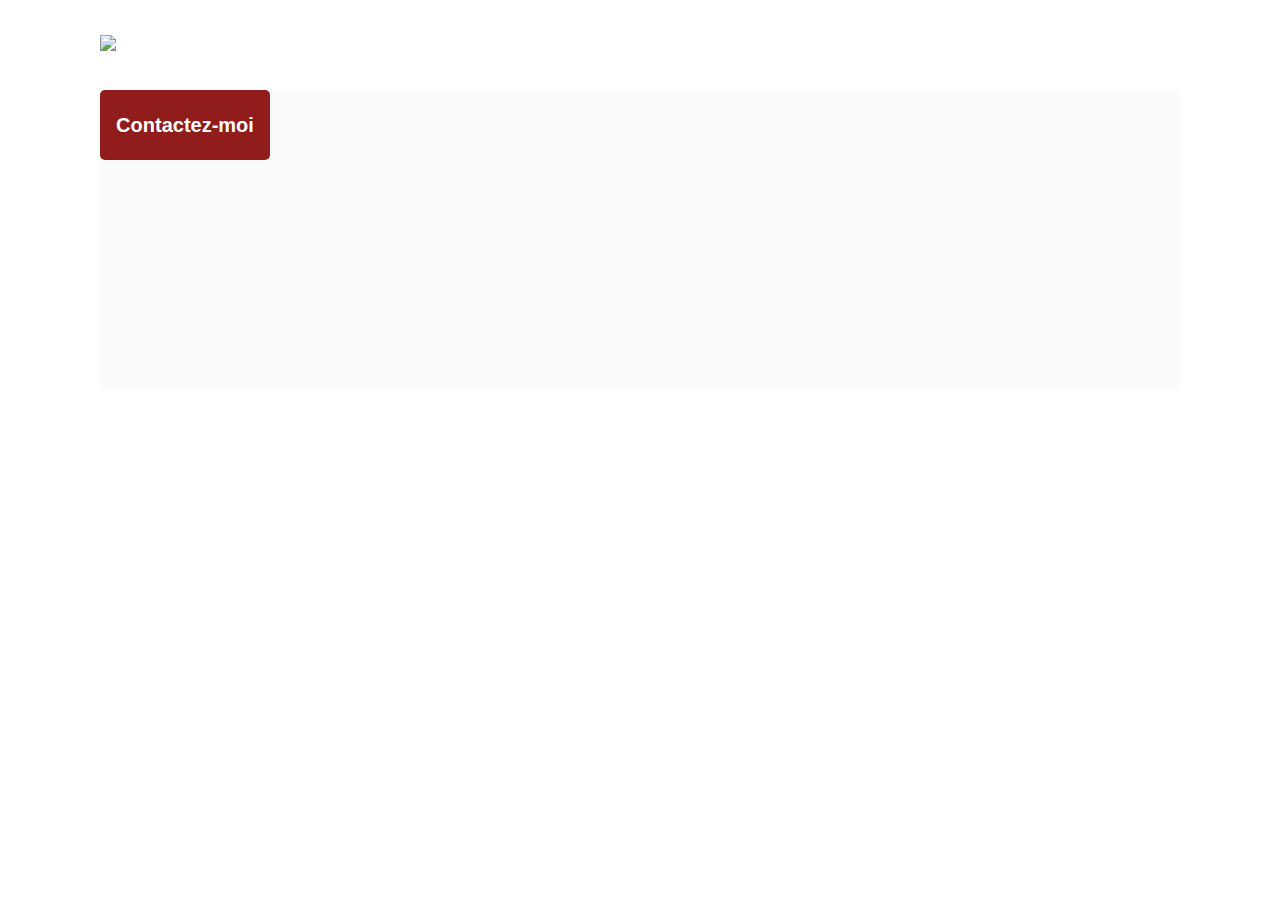
==== photographer.html @ b7ca9575 "start factory and remake folder" ====
<!DOCTYPE html>
<html>
  <head>
    <link href="css/style.min.css" rel="stylesheet" type="text/css" />

    <meta charset="utf-8" />
    <link rel="icon" type="image/png" href="assets/favicon.png" />
    <link
      href="https://fonts.googleapis.com/css?family=DM+Sans&display=swap"
      rel="stylesheet"
    />
    <title>Fisheye - photographe</title>
  </head>
  <body>
    <header>
      <a href="/index.html">
        <img src="assets/images/logo.png" class="logo" />
      </a>
    </header>
    <main id="main">
      <div class="photograph-header">
        <button class="contact_button" onclick="displayModal()">
          Contactez-moi
        </button>
      </div>
    </main>
    <div id="contact_modal">
      <div class="modal">
        <header>
          <h2>Contactez-moi</h2>
          <img src="assets/icons/close.svg" onclick="closeModal()" />
        </header>
        <form>
          <div>
            <label>Prénom</label>
            <input />
          </div>
          <button class="contact_button">Envoyer</button>
        </form>
      </div>
    </div>
    <script src="/scripts/pages/photographer/index.js"></script>
    <script src="/scripts/pages/photographer/photographer.js"></script>
    <script src="/scripts/utils/contactForm.js"></script>
  </body>
</html>
---- css/style.min.css ----
.photographer_section{display:grid;grid-template-columns:1fr 1fr 1fr;gap:70px;margin-top:100px}.photographer_section .photographers-card{justify-self:center;display:flex;align-items:center;flex-direction:column}.photographer_section .link{text-decoration:none;display:flex;justify-content:center;align-items:center;flex-direction:column}.photographer_section .portrait{border-radius:50%;-o-object-fit:cover;object-fit:cover;width:200px;height:200px}.photographer_section .name{color:#d3573c;font-size:36px;margin:20px 0 5px 0;font-weight:100;text-align:center}.photographer_section .location{color:#d3573c;margin:0 0 5px 0;text-align:center}.photographer_section .quote{margin:0 0 5px 0;font-size:.9rem;text-align:center}.photographer_section .day-price{margin:0;color:#8a8a8a}#contact_modal{display:none}.photograph-header{background-color:#fafafa;height:300px;margin:0 100px}.contact_button{font-size:20px;font-weight:bold;color:#fff;padding:11px;width:170px;height:70px;border:none;background-color:#901c1c;border-radius:5px;cursor:pointer}.modal{border-radius:5px;background-color:#db8876;width:50%;display:flex;flex-direction:column;align-items:center;justify-content:space-between;padding:35px;margin:auto}.modal header{justify-content:space-between;width:100%}.modal header img{cursor:pointer}.modal header h2{font-size:64px;font-weight:normal;text-align:center}form{display:flex;width:100%;flex-direction:column;align-items:flex-start}form label{color:#312e2e;font-size:36px}form div{display:flex;flex-direction:column;width:100%;align-items:self-start;margin-bottom:26px}form input{width:100%;height:68px;border:none;border-radius:5px}body{font-family:"DM Sans",sans-serif;margin:0}header{display:flex;flex-direction:row;justify-content:space-between;align-items:center;height:90px}h1{color:#901c1c;margin-right:100px}.logo{height:50px;margin-left:100px}
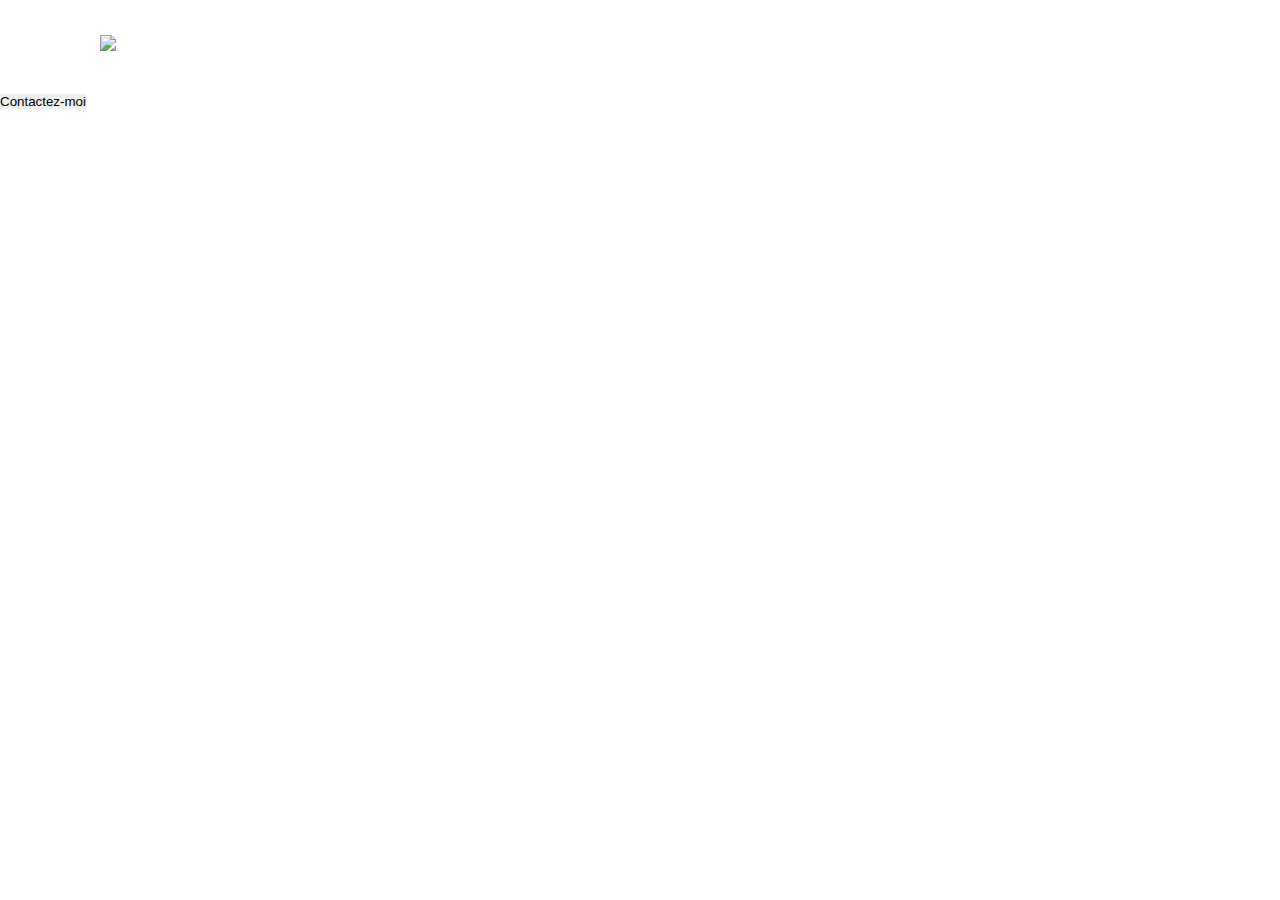
==== commit d7b453c4: "card media" ====
--- a/photographer.html
+++ b/photographer.html
@@ -1,46 +1,49 @@
 <!DOCTYPE html>
 <html>
-  <head>
-    <link href="css/style.min.css" rel="stylesheet" type="text/css" />
+   <head>
+      <link href="css/style.min.css" rel="stylesheet" type="text/css" />
 
-    <meta charset="utf-8" />
-    <link rel="icon" type="image/png" href="assets/favicon.png" />
-    <link
-      href="https://fonts.googleapis.com/css?family=DM+Sans&display=swap"
-      rel="stylesheet"
-    />
-    <title>Fisheye - photographe</title>
-  </head>
-  <body>
-    <header>
-      <a href="/index.html">
-        <img src="assets/images/logo.png" class="logo" />
-      </a>
-    </header>
-    <main id="main">
-      <div class="photograph-header">
-        <button class="contact_button" onclick="displayModal()">
-          Contactez-moi
-        </button>
+      <meta charset="utf-8" />
+      <link rel="icon" type="image/png" href="assets/favicon.png" />
+      <link
+         href="https://fonts.googleapis.com/css?family=DM+Sans&display=swap"
+         rel="stylesheet"
+      />
+      <link
+         rel="stylesheet"
+         href="https://cdnjs.cloudflare.com/ajax/libs/font-awesome/6.2.1/css/all.min.css"
+         integrity="sha512-MV7K8+y+gLIBoVD59lQIYicR65iaqukzvf/nwasF0nqhPay5w/9lJmVM2hMDcnK1OnMGCdVK+iQrJ7lzPJQd1w=="
+         crossorigin="anonymous"
+         referrerpolicy="no-referrer"
+      />
+      <title>Fisheye - photographe</title>
+   </head>
+   <body>
+      <header>
+         <a href="/index.html">
+            <img src="assets/images/logo.png" class="logo" />
+         </a>
+      </header>
+      <button id="contactButton" class="contact_button" onclick="displayModal()">
+         Contactez-moi
+      </button>
+      <div id="contact_modal">
+         <div class="modal">
+            <header>
+               <h2>Contactez-moi</h2>
+               <img src="assets/icons/close.svg" onclick="closeModal()" />
+            </header>
+            <form>
+               <div>
+                  <label>Prénom</label>
+                  <input />
+               </div>
+               <button class="contact_button">Envoyer</button>
+            </form>
+         </div>
       </div>
-    </main>
-    <div id="contact_modal">
-      <div class="modal">
-        <header>
-          <h2>Contactez-moi</h2>
-          <img src="assets/icons/close.svg" onclick="closeModal()" />
-        </header>
-        <form>
-          <div>
-            <label>Prénom</label>
-            <input />
-          </div>
-          <button class="contact_button">Envoyer</button>
-        </form>
-      </div>
-    </div>
-    <script src="/scripts/pages/photographer/index.js"></script>
-    <script src="/scripts/pages/photographer/photographer.js"></script>
-    <script src="/scripts/utils/contactForm.js"></script>
-  </body>
+      <script src="/scripts/pages/photographer/index.js"></script>
+      <script src="/scripts/pages/photographer/photographer.js"></script>
+      <script src="/scripts/utils/contactForm.js"></script>
+   </body>
 </html>
--- a/css/style.min.css
+++ b/css/style.min.css
@@ -1 +1 @@
-.photographer_section{display:grid;grid-template-columns:1fr 1fr 1fr;gap:70px;margin-top:100px}.photographer_section .photographers-card{justify-self:center;display:flex;align-items:center;flex-direction:column}.photographer_section .link{text-decoration:none;display:flex;justify-content:center;align-items:center;flex-direction:column}.photographer_section .portrait{border-radius:50%;-o-object-fit:cover;object-fit:cover;width:200px;height:200px}.photographer_section .name{color:#d3573c;font-size:36px;margin:20px 0 5px 0;font-weight:100;text-align:center}.photographer_section .location{color:#d3573c;margin:0 0 5px 0;text-align:center}.photographer_section .quote{margin:0 0 5px 0;font-size:.9rem;text-align:center}.photographer_section .day-price{margin:0;color:#8a8a8a}#contact_modal{display:none}.photograph-header{background-color:#fafafa;height:300px;margin:0 100px}.contact_button{font-size:20px;font-weight:bold;color:#fff;padding:11px;width:170px;height:70px;border:none;background-color:#901c1c;border-radius:5px;cursor:pointer}.modal{border-radius:5px;background-color:#db8876;width:50%;display:flex;flex-direction:column;align-items:center;justify-content:space-between;padding:35px;margin:auto}.modal header{justify-content:space-between;width:100%}.modal header img{cursor:pointer}.modal header h2{font-size:64px;font-weight:normal;text-align:center}form{display:flex;width:100%;flex-direction:column;align-items:flex-start}form label{color:#312e2e;font-size:36px}form div{display:flex;flex-direction:column;width:100%;align-items:self-start;margin-bottom:26px}form input{width:100%;height:68px;border:none;border-radius:5px}body{font-family:"DM Sans",sans-serif;margin:0}header{display:flex;flex-direction:row;justify-content:space-between;align-items:center;height:90px}h1{color:#901c1c;margin-right:100px}.logo{height:50px;margin-left:100px}+.our-photograph{color:#901c1c;margin-right:100px}.photographer_section{display:grid;grid-template-columns:1fr 1fr 1fr;gap:70px;margin-top:100px}.photographer_section .photographers-card{justify-self:center;display:flex;align-items:center;flex-direction:column}.photographer_section .link{text-decoration:none;display:flex;justify-content:center;align-items:center;flex-direction:column}.photographer_section .portrait{border-radius:50%;-o-object-fit:cover;object-fit:cover;width:200px;height:200px}.photographer_section .name{color:#d3573c;font-size:36px;margin:20px 0 5px 0;font-weight:100;text-align:center}.photographer_section .location{color:#d3573c;margin:0 0 5px 0;text-align:center}.photographer_section .quote{margin:0 0 5px 0;font-size:.9rem;text-align:center}.photographer_section .day-price{margin:0;color:#8a8a8a}.photograph-header{background-color:#fafafa;height:300px;margin:0 100px;display:grid;grid-template-columns:1fr 1fr 1fr;border-radius:5px}.photograph-header__left{display:flex;justify-content:center;align-items:center;flex-direction:column}.photograph-header__left .photographer-header-content__left{display:flex;justify-content:center;align-items:flex-start;flex-direction:column;max-width:80%}.photograph-header__left .photographer-header-content__left .name{font-size:4rem;color:#df5742;font-weight:400;text-align:left;padding-left:.25rem;margin-bottom:1rem}.photograph-header__left .photographer-header-content__left .location{font-size:1.5rem;color:#901c1c;text-align:left;margin-bottom:1.25rem}.photograph-header__left .photographer-header-content__left .quote{font-size:1.25rem;color:#8a8a8a}.photograph-header__middle{display:flex;justify-content:center;align-items:center}.photograph-header__middle .contact_button{font-size:20px;font-weight:bold;color:#fff;padding:11px;width:170px;height:70px;border:none;background-color:#901c1c;border-radius:5px;cursor:pointer}.photograph-header__right{display:flex;justify-content:center;align-items:center}.photograph-header__right img{width:200px;height:200px;border-radius:50%;-o-object-fit:cover;object-fit:cover}.photograph-medias{margin:100px 100px 0 100px}.photograph-medias .sort-select-container .sort-select-label{font-size:1.25rem;padding-right:1rem}.photograph-medias .sort-select-container .sort-select{padding:.25rem;background-color:#901c1c;color:#fff;border-radius:5px;font-size:1.25rem}.photograph-medias .sort-select-container .sort-select:after{background-color:#901c1c}.photograph-medias .sort-select-container .sort-select .sort-select-option{font-size:1.25rem}.photograph-medias .media-card-container{display:grid;grid-template-columns:1fr 1fr 1fr;margin-top:4rem}.photograph-medias .media-card-container .media-card{display:flex;justify-content:center;align-items:center;margin-bottom:2rem;flex-direction:column}.photograph-medias .media-card-container .media-card .media-card-top{width:350px;height:300px}.photograph-medias .media-card-container .media-card .media-card-top img{width:100%;height:100%;-o-object-fit:cover;object-fit:cover;border-radius:5px}.photograph-medias .media-card-container .media-card .media-card-bottom{display:flex;justify-content:space-between;align-items:center;width:350px;margin-top:10px}.photograph-medias .media-card-container .media-card .media-card-bottom .media-card-title{font-size:1.5rem;color:#901c1c}.photograph-medias .media-card-container .media-card .media-card-bottom .fa-heart::before{width:20px;height:20px;color:#901c1c}#contact_modal{display:none}.modal{border-radius:5px;background-color:#db8876;width:50%;display:flex;flex-direction:column;align-items:center;justify-content:space-between;padding:35px;margin:auto}.modal header{justify-content:space-between;width:100%}.modal header img{cursor:pointer}.modal header h2{font-size:64px;font-weight:normal;text-align:center}.modal form label{color:#312e2e;font-size:36px}.modal form div{display:flex;flex-direction:column;width:100%;align-items:self-start;margin-bottom:26px}.modal form input{width:100%;height:68px;border:none;border-radius:5px}*{margin:0;padding:0;text-decoration:none;border:none;outline:none}body{font-family:"DM Sans",sans-serif;margin:0}header{display:flex;flex-direction:row;justify-content:space-between;align-items:center;height:90px}.logo{height:50px;margin-left:100px}video{width:100%;height:100%;-o-object-fit:cover;object-fit:cover}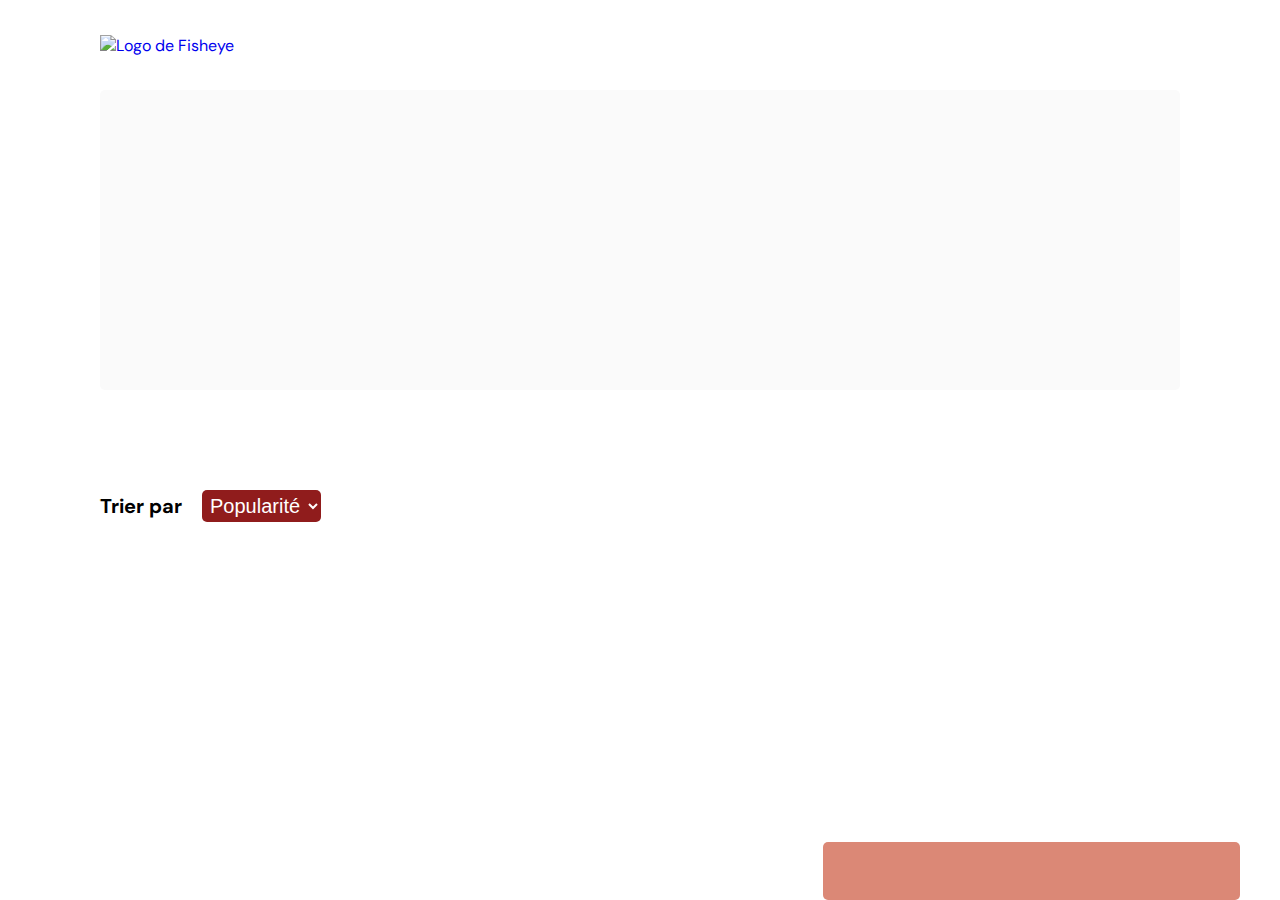
==== commit 4dea3263: "lightbox soon finished" ====
--- a/photographer.html
+++ b/photographer.html
@@ -1,5 +1,5 @@
 <!DOCTYPE html>
-<html>
+<html lang="fr">
    <head>
       <link href="css/style.min.css" rel="stylesheet" type="text/css" />
 
@@ -20,13 +20,34 @@
    </head>
    <body>
       <header>
-         <a href="/index.html">
-            <img src="assets/images/logo.png" class="logo" />
+         <a href="/index.html" aria-label="Allez à l'acceuil">
+            <img
+               src="assets/images/logo.png"
+               class="logo"
+               alt="Logo de Fisheye"
+            />
          </a>
       </header>
-      <button id="contactButton" class="contact_button" onclick="displayModal()">
-         Contactez-moi
-      </button>
+      <main id="main">
+         <section id="photographHeader" class="photograph-header"></section>
+         <section class="photograph-medias">
+            <div class="sort-select-container">
+               <label class="sort-select-label" for="sortSelect"
+                  >Trier par</label
+               >
+               <select id="sortSelect" class="sort-select" name="test">
+                  <option value="popularity" class="sort-select-option">
+                     Popularité
+                  </option>
+                  <option value="date" class="sort-select-option">Date</option>
+                  <option value="title" class="sort-select-option">
+                     Titre
+                  </option>
+               </select>
+            </div>
+            <div class="media-card-container" id="mediaCardContainer"></div>
+         </section>
+      </main>
       <div id="contact_modal">
          <div class="modal">
             <header>
@@ -42,8 +63,17 @@
             </form>
          </div>
       </div>
-      <script src="/scripts/pages/photographer/index.js"></script>
-      <script src="/scripts/pages/photographer/photographer.js"></script>
-      <script src="/scripts/utils/contactForm.js"></script>
+      <div id="lightboxDom" class="lightbox">
+         <div class="lightbox--left">
+            <i id="beforeLightbox" class="fa-solid fa-chevron-left"></i>
+         </div>
+         <div id="lightboxData" class="lightbox--middle"></div>
+         <div class="lightbox--right">
+            <i id="closeLightbox" class="fa-solid fa-x"></i>
+            <i id="nextLightbox" class="fa-solid fa-chevron-right"></i>
+         </div>
+      </div>
+      <div id="totalLikesBox" class="total-likes"></div>
+      <script src="/scripts/pages/photographer/index.js" type="module"></script>
    </body>
 </html>
--- a/css/style.min.css
+++ b/css/style.min.css
@@ -1 +1 @@
-.our-photograph{color:#901c1c;margin-right:100px}.photographer_section{display:grid;grid-template-columns:1fr 1fr 1fr;gap:70px;margin-top:100px}.photographer_section .photographers-card{justify-self:center;display:flex;align-items:center;flex-direction:column}.photographer_section .link{text-decoration:none;display:flex;justify-content:center;align-items:center;flex-direction:column}.photographer_section .portrait{border-radius:50%;-o-object-fit:cover;object-fit:cover;width:200px;height:200px}.photographer_section .name{color:#d3573c;font-size:36px;margin:20px 0 5px 0;font-weight:100;text-align:center}.photographer_section .location{color:#d3573c;margin:0 0 5px 0;text-align:center}.photographer_section .quote{margin:0 0 5px 0;font-size:.9rem;text-align:center}.photographer_section .day-price{margin:0;color:#8a8a8a}.photograph-header{background-color:#fafafa;height:300px;margin:0 100px;display:grid;grid-template-columns:1fr 1fr 1fr;border-radius:5px}.photograph-header__left{display:flex;justify-content:center;align-items:center;flex-direction:column}.photograph-header__left .photographer-header-content__left{display:flex;justify-content:center;align-items:flex-start;flex-direction:column;max-width:80%}.photograph-header__left .photographer-header-content__left .name{font-size:4rem;color:#df5742;font-weight:400;text-align:left;padding-left:.25rem;margin-bottom:1rem}.photograph-header__left .photographer-header-content__left .location{font-size:1.5rem;color:#901c1c;text-align:left;margin-bottom:1.25rem}.photograph-header__left .photographer-header-content__left .quote{font-size:1.25rem;color:#8a8a8a}.photograph-header__middle{display:flex;justify-content:center;align-items:center}.photograph-header__middle .contact_button{font-size:20px;font-weight:bold;color:#fff;padding:11px;width:170px;height:70px;border:none;background-color:#901c1c;border-radius:5px;cursor:pointer}.photograph-header__right{display:flex;justify-content:center;align-items:center}.photograph-header__right img{width:200px;height:200px;border-radius:50%;-o-object-fit:cover;object-fit:cover}.photograph-medias{margin:100px 100px 0 100px}.photograph-medias .sort-select-container .sort-select-label{font-size:1.25rem;padding-right:1rem}.photograph-medias .sort-select-container .sort-select{padding:.25rem;background-color:#901c1c;color:#fff;border-radius:5px;font-size:1.25rem}.photograph-medias .sort-select-container .sort-select:after{background-color:#901c1c}.photograph-medias .sort-select-container .sort-select .sort-select-option{font-size:1.25rem}.photograph-medias .media-card-container{display:grid;grid-template-columns:1fr 1fr 1fr;margin-top:4rem}.photograph-medias .media-card-container .media-card{display:flex;justify-content:center;align-items:center;margin-bottom:2rem;flex-direction:column}.photograph-medias .media-card-container .media-card .media-card-top{width:350px;height:300px}.photograph-medias .media-card-container .media-card .media-card-top img{width:100%;height:100%;-o-object-fit:cover;object-fit:cover;border-radius:5px}.photograph-medias .media-card-container .media-card .media-card-bottom{display:flex;justify-content:space-between;align-items:center;width:350px;margin-top:10px}.photograph-medias .media-card-container .media-card .media-card-bottom .media-card-title{font-size:1.5rem;color:#901c1c}.photograph-medias .media-card-container .media-card .media-card-bottom .fa-heart::before{width:20px;height:20px;color:#901c1c}#contact_modal{display:none}.modal{border-radius:5px;background-color:#db8876;width:50%;display:flex;flex-direction:column;align-items:center;justify-content:space-between;padding:35px;margin:auto}.modal header{justify-content:space-between;width:100%}.modal header img{cursor:pointer}.modal header h2{font-size:64px;font-weight:normal;text-align:center}.modal form label{color:#312e2e;font-size:36px}.modal form div{display:flex;flex-direction:column;width:100%;align-items:self-start;margin-bottom:26px}.modal form input{width:100%;height:68px;border:none;border-radius:5px}*{margin:0;padding:0;text-decoration:none;border:none;outline:none}body{font-family:"DM Sans",sans-serif;margin:0}header{display:flex;flex-direction:row;justify-content:space-between;align-items:center;height:90px}.logo{height:50px;margin-left:100px}video{width:100%;height:100%;-o-object-fit:cover;object-fit:cover}+.our-photograph{color:#901c1c;margin-right:100px}.photographer_section{display:grid;grid-template-columns:1fr 1fr 1fr;gap:70px;margin-top:100px;margin-bottom:4rem}.photographer_section .photographers-card{justify-self:center;display:flex;align-items:center;flex-direction:column}.photographer_section .link{text-decoration:none;display:flex;justify-content:center;align-items:center;flex-direction:column}.photographer_section .portrait{border-radius:50%;-o-object-fit:cover;object-fit:cover;width:200px;height:200px}.photographer_section .name{color:#d3573c;font-size:36px;margin:20px 0 5px 0;font-weight:100;text-align:center}.photographer_section .location{color:#d3573c;margin:0 0 5px 0;text-align:center}.photographer_section .quote{margin:0 0 5px 0;font-size:.9rem;text-align:center}.photographer_section .day-price{margin:0;color:#8a8a8a}.photograph-header{background-color:#fafafa;height:300px;margin:0 100px;display:grid;grid-template-columns:1fr 1fr 1fr;border-radius:5px}.photograph-header__left{display:flex;justify-content:center;align-items:center;flex-direction:column}.photograph-header__left .photographer-header-content__left{display:flex;justify-content:center;align-items:flex-start;flex-direction:column;max-width:80%}.photograph-header__left .photographer-header-content__left .name{font-size:4rem;color:#df5742;font-weight:400;text-align:left;padding-left:.25rem;margin-bottom:1rem}.photograph-header__left .photographer-header-content__left .location{font-size:1.5rem;color:#901c1c;text-align:left;margin-bottom:1.25rem}.photograph-header__left .photographer-header-content__left .quote{font-size:1.25rem;color:#8a8a8a}.photograph-header__middle{display:flex;justify-content:center;align-items:center}.photograph-header__middle .contact_button{font-size:20px;font-weight:bold;color:#fff;padding:11px;width:170px;height:70px;border:none;background-color:#901c1c;border-radius:5px;cursor:pointer}.photograph-header__right{display:flex;justify-content:center;align-items:center}.photograph-header__right img{width:200px;height:200px;border-radius:50%;-o-object-fit:cover;object-fit:cover}#contact_modal{display:none}.photograph-medias{margin:100px 100px 0 100px}.photograph-medias .sort-select-container .sort-select-label{font-size:1.25rem;font-weight:700;margin-right:1rem}.photograph-medias .sort-select-container .sort-select{padding:.25rem;background-color:#901c1c;color:#fff;border-radius:5px;font-size:1.25rem}.photograph-medias .sort-select-container .sort-select:after{background-color:#901c1c}.photograph-medias .sort-select-container .sort-select .sort-select-option{font-size:1.25rem}.photograph-medias .media-card-container{display:grid;grid-template-columns:1fr 1fr 1fr;margin-top:4rem}.photograph-medias .media-card-container .media-card{display:flex;align-items:center;margin-bottom:2rem;flex-direction:column}.photograph-medias .media-card-container .media-card .media-card-top{width:350px;height:300px}.photograph-medias .media-card-container .media-card .media-card-top img,.photograph-medias .media-card-container .media-card .media-card-top video{width:100%;height:100%;-o-object-fit:cover;object-fit:cover;border-radius:5px;cursor:pointer}.photograph-medias .media-card-container .media-card .media-card-bottom{display:flex;justify-content:space-between;align-items:center;width:350px;margin-top:10px}.photograph-medias .media-card-container .media-card .media-card-bottom .media-card-title{font-size:1.5rem;color:#901c1c}.photograph-medias .media-card-container .media-card .media-card-bottom .media-card-likes{min-height:100%;min-width:100px;text-align:right}.photograph-medias .media-card-container .media-card .media-card-bottom .fa-heart::before{width:20px;height:20px;color:#901c1c}.modal{border-radius:5px;background-color:#db8876;width:50%;display:flex;flex-direction:column;align-items:center;justify-content:space-between;padding:35px;margin:auto}.modal header{justify-content:space-between;width:100%}.modal header img{cursor:pointer}.modal header h2{font-size:64px;font-weight:normal;text-align:center}.modal form label{color:#312e2e;font-size:36px}.modal form div{display:flex;flex-direction:column;width:100%;align-items:self-start;margin-bottom:26px}.modal form input{width:100%;height:68px;border:none;border-radius:5px}.total-likes{position:fixed;bottom:0;right:40px;background-color:#db8876;display:flex;flex-direction:row;justify-content:space-between;color:#000;width:377px;padding:29px 20px;font-weight:500;font-size:24px;border-radius:5px}.lightbox{height:400px;width:400px;position:fixed;top:calc(50% - 200px);left:calc(50% - 200px);background-color:#fff;display:none;flex-direction:row;justify-content:center;align-items:center;padding:0 40px;color:#901c1c}.lightbox--middle{height:400px}.lightbox--middle img,.lightbox--middle video{max-height:100%;padding:10px;width:100%;-o-object-fit:cover;object-fit:cover}*{margin:0;padding:0;text-decoration:none;border:none}body{font-family:"DM Sans",sans-serif;margin:0}header{display:flex;flex-direction:row;justify-content:space-between;align-items:center;height:90px}.logo{height:50px;margin-left:100px}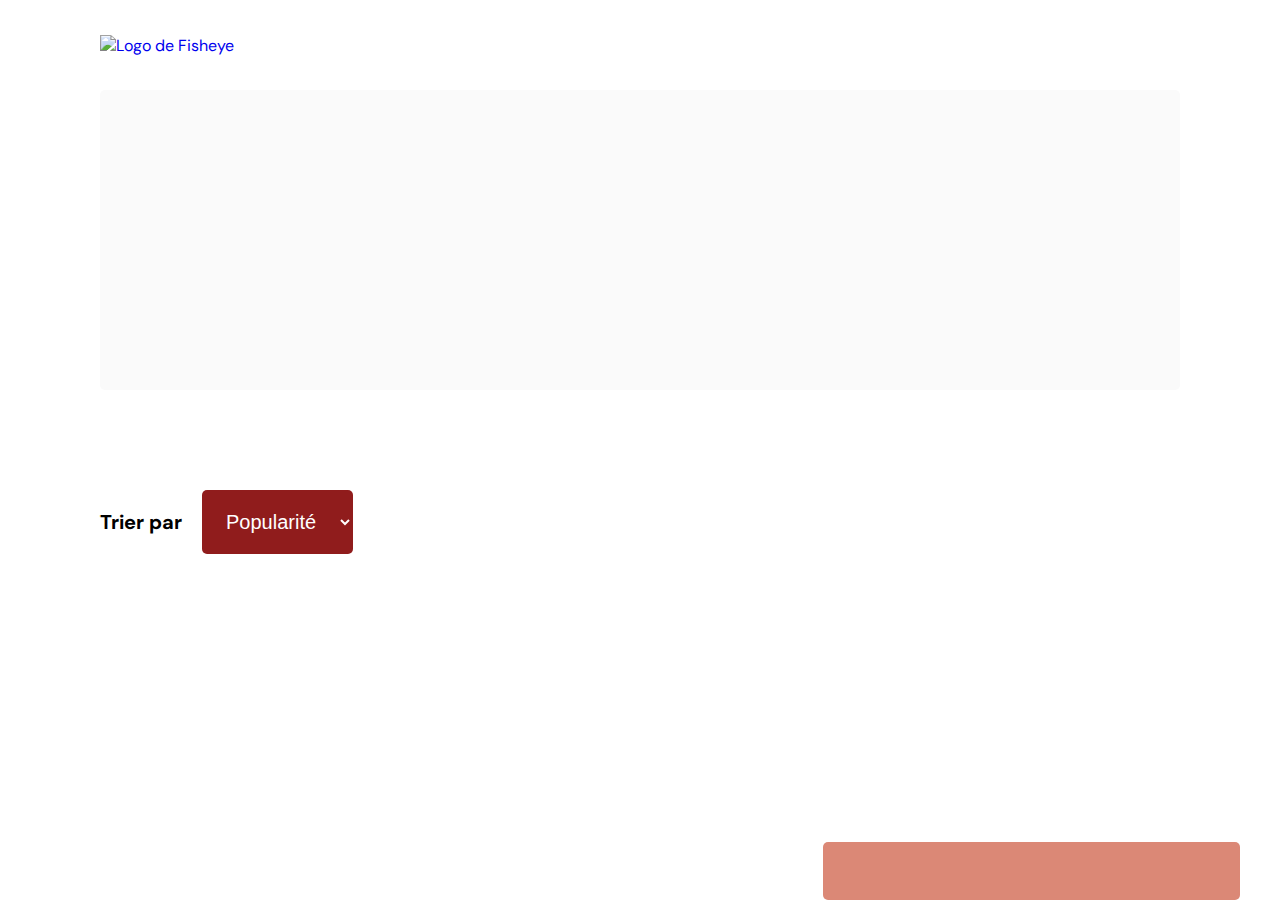
==== commit c14a393d: "lightbox and like" ====
--- a/photographer.html
+++ b/photographer.html
@@ -19,7 +19,7 @@
       <title>Fisheye - photographe</title>
    </head>
    <body>
-      <header>
+      <header class="header-body">
          <a href="/index.html" aria-label="Allez à l'acceuil">
             <img
                src="assets/images/logo.png"
@@ -48,29 +48,33 @@
             <div class="media-card-container" id="mediaCardContainer"></div>
          </section>
       </main>
-      <div id="contact_modal">
-         <div class="modal">
-            <header>
-               <h2>Contactez-moi</h2>
-               <img src="assets/icons/close.svg" onclick="closeModal()" />
-            </header>
-            <form>
-               <div>
-                  <label>Prénom</label>
-                  <input />
-               </div>
-               <button class="contact_button">Envoyer</button>
-            </form>
-         </div>
+      <div id="modalDom" class="modal">
+         <header class="header-form">
+            <h2 id="contactMe">Contactez-moi <br /></h2>
+            <i id="crossModal" class="fa-solid fa-x"></i>
+         </header>
+         <form>
+            <div>
+               <label for="firstName">Prénom</label>
+               <input id="firstName" type="text" />
+               <label for="lastName">Nom</label>
+               <input id="lastName" type="text" />
+               <label for="email">Email</label>
+               <input id="email" type="text" />
+               <label for="message">Votre message</label>
+               <input id="message" type="text" />
+            </div>
+            <button id="sendButton" class="send-form">Envoyer</button>
+         </form>
       </div>
       <div id="lightboxDom" class="lightbox">
          <div class="lightbox--left">
-            <i id="beforeLightbox" class="fa-solid fa-chevron-left"></i>
+            <i id="arrowLeftLightbox" class="fa-solid fa-chevron-left"></i>
          </div>
          <div id="lightboxData" class="lightbox--middle"></div>
          <div class="lightbox--right">
-            <i id="closeLightbox" class="fa-solid fa-x"></i>
-            <i id="nextLightbox" class="fa-solid fa-chevron-right"></i>
+            <i id="crossLightbox" class="fa-solid fa-x"></i>
+            <i id="arrowRightLightbox" class="fa-solid fa-chevron-right"></i>
          </div>
       </div>
       <div id="totalLikesBox" class="total-likes"></div>
--- a/css/style.min.css
+++ b/css/style.min.css
@@ -1 +1 @@
-.our-photograph{color:#901c1c;margin-right:100px}.photographer_section{display:grid;grid-template-columns:1fr 1fr 1fr;gap:70px;margin-top:100px;margin-bottom:4rem}.photographer_section .photographers-card{justify-self:center;display:flex;align-items:center;flex-direction:column}.photographer_section .link{text-decoration:none;display:flex;justify-content:center;align-items:center;flex-direction:column}.photographer_section .portrait{border-radius:50%;-o-object-fit:cover;object-fit:cover;width:200px;height:200px}.photographer_section .name{color:#d3573c;font-size:36px;margin:20px 0 5px 0;font-weight:100;text-align:center}.photographer_section .location{color:#d3573c;margin:0 0 5px 0;text-align:center}.photographer_section .quote{margin:0 0 5px 0;font-size:.9rem;text-align:center}.photographer_section .day-price{margin:0;color:#8a8a8a}.photograph-header{background-color:#fafafa;height:300px;margin:0 100px;display:grid;grid-template-columns:1fr 1fr 1fr;border-radius:5px}.photograph-header__left{display:flex;justify-content:center;align-items:center;flex-direction:column}.photograph-header__left .photographer-header-content__left{display:flex;justify-content:center;align-items:flex-start;flex-direction:column;max-width:80%}.photograph-header__left .photographer-header-content__left .name{font-size:4rem;color:#df5742;font-weight:400;text-align:left;padding-left:.25rem;margin-bottom:1rem}.photograph-header__left .photographer-header-content__left .location{font-size:1.5rem;color:#901c1c;text-align:left;margin-bottom:1.25rem}.photograph-header__left .photographer-header-content__left .quote{font-size:1.25rem;color:#8a8a8a}.photograph-header__middle{display:flex;justify-content:center;align-items:center}.photograph-header__middle .contact_button{font-size:20px;font-weight:bold;color:#fff;padding:11px;width:170px;height:70px;border:none;background-color:#901c1c;border-radius:5px;cursor:pointer}.photograph-header__right{display:flex;justify-content:center;align-items:center}.photograph-header__right img{width:200px;height:200px;border-radius:50%;-o-object-fit:cover;object-fit:cover}#contact_modal{display:none}.photograph-medias{margin:100px 100px 0 100px}.photograph-medias .sort-select-container .sort-select-label{font-size:1.25rem;font-weight:700;margin-right:1rem}.photograph-medias .sort-select-container .sort-select{padding:.25rem;background-color:#901c1c;color:#fff;border-radius:5px;font-size:1.25rem}.photograph-medias .sort-select-container .sort-select:after{background-color:#901c1c}.photograph-medias .sort-select-container .sort-select .sort-select-option{font-size:1.25rem}.photograph-medias .media-card-container{display:grid;grid-template-columns:1fr 1fr 1fr;margin-top:4rem}.photograph-medias .media-card-container .media-card{display:flex;align-items:center;margin-bottom:2rem;flex-direction:column}.photograph-medias .media-card-container .media-card .media-card-top{width:350px;height:300px}.photograph-medias .media-card-container .media-card .media-card-top img,.photograph-medias .media-card-container .media-card .media-card-top video{width:100%;height:100%;-o-object-fit:cover;object-fit:cover;border-radius:5px;cursor:pointer}.photograph-medias .media-card-container .media-card .media-card-bottom{display:flex;justify-content:space-between;align-items:center;width:350px;margin-top:10px}.photograph-medias .media-card-container .media-card .media-card-bottom .media-card-title{font-size:1.5rem;color:#901c1c}.photograph-medias .media-card-container .media-card .media-card-bottom .media-card-likes{min-height:100%;min-width:100px;text-align:right}.photograph-medias .media-card-container .media-card .media-card-bottom .fa-heart::before{width:20px;height:20px;color:#901c1c}.modal{border-radius:5px;background-color:#db8876;width:50%;display:flex;flex-direction:column;align-items:center;justify-content:space-between;padding:35px;margin:auto}.modal header{justify-content:space-between;width:100%}.modal header img{cursor:pointer}.modal header h2{font-size:64px;font-weight:normal;text-align:center}.modal form label{color:#312e2e;font-size:36px}.modal form div{display:flex;flex-direction:column;width:100%;align-items:self-start;margin-bottom:26px}.modal form input{width:100%;height:68px;border:none;border-radius:5px}.total-likes{position:fixed;bottom:0;right:40px;background-color:#db8876;display:flex;flex-direction:row;justify-content:space-between;color:#000;width:377px;padding:29px 20px;font-weight:500;font-size:24px;border-radius:5px}.lightbox{height:400px;width:400px;position:fixed;top:calc(50% - 200px);left:calc(50% - 200px);background-color:#fff;display:none;flex-direction:row;justify-content:center;align-items:center;padding:0 40px;color:#901c1c}.lightbox--middle{height:400px}.lightbox--middle img,.lightbox--middle video{max-height:100%;padding:10px;width:100%;-o-object-fit:cover;object-fit:cover}*{margin:0;padding:0;text-decoration:none;border:none}body{font-family:"DM Sans",sans-serif;margin:0}header{display:flex;flex-direction:row;justify-content:space-between;align-items:center;height:90px}.logo{height:50px;margin-left:100px}+.our-photograph{color:#901c1c;margin-right:100px}.photographer_section{display:grid;grid-template-columns:1fr 1fr 1fr;gap:70px;margin-top:100px;margin-bottom:4rem}.photographer_section .photographers-card{justify-self:center;display:flex;align-items:center;flex-direction:column}.photographer_section .link{text-decoration:none;display:flex;justify-content:center;align-items:center;flex-direction:column}.photographer_section .portrait{border-radius:50%;-o-object-fit:cover;object-fit:cover;width:200px;height:200px}.photographer_section .name{color:#d3573c;font-size:36px;margin:20px 0 5px 0;font-weight:100;text-align:center}.photographer_section .location{color:#d3573c;margin:0 0 5px 0;text-align:center}.photographer_section .quote{margin:0 0 5px 0;font-size:.9rem;text-align:center}.photographer_section .day-price{margin:0;color:#8a8a8a}.photograph-header{background-color:#fafafa;height:300px;margin:0 100px;display:grid;grid-template-columns:1fr 1fr 1fr;border-radius:5px}.photograph-header__left{display:flex;justify-content:center;align-items:center;flex-direction:column}.photograph-header__left .photographer-header-content__left{display:flex;justify-content:center;align-items:flex-start;flex-direction:column;max-width:80%}.photograph-header__left .photographer-header-content__left .name{font-size:4rem;color:#d3573c;font-weight:400;text-align:left;padding-left:.25rem;margin-bottom:1rem}.photograph-header__left .photographer-header-content__left .location{font-size:1.5rem;color:#901c1c;text-align:left;margin-bottom:1.25rem}.photograph-header__left .photographer-header-content__left .quote{font-size:1.25rem;color:#8a8a8a}.photograph-header__middle{display:flex;justify-content:center;align-items:center}.photograph-header__middle .contact_button{font-size:20px;font-weight:bold;color:#fff;padding:11px;width:170px;height:70px;border:none;background-color:#901c1c;border-radius:5px;cursor:pointer;transition:.5s}.photograph-header__middle .contact_button:hover,.photograph-header__middle .contact_button:focus{background-color:#db8876;color:#000}.photograph-header__right{display:flex;justify-content:center;align-items:center}.photograph-header__right img{width:200px;height:200px;border-radius:50%;-o-object-fit:cover;object-fit:cover}#contact_modal{display:none}.photograph-medias{margin:100px 100px 0 100px}.photograph-medias .sort-select-container .sort-select-label{font-size:1.25rem;font-weight:700;margin-right:1rem}.photograph-medias .sort-select-container .sort-select{padding:1.25rem;background-color:#901c1c;color:#fff;border-radius:5px;font-size:1.25rem}.photograph-medias .sort-select-container .sort-select:after{background-color:#901c1c}.photograph-medias .sort-select-container .sort-select .sort-select-option{font-size:1.25rem}.photograph-medias .media-card-container{display:grid;grid-template-columns:1fr 1fr 1fr;margin-top:4rem}.photograph-medias .media-card-container .media-card{display:flex;align-items:center;margin-bottom:2rem;flex-direction:column}.photograph-medias .media-card-container .media-card .media-card-top{width:350px;height:300px}.photograph-medias .media-card-container .media-card .media-card-top img,.photograph-medias .media-card-container .media-card .media-card-top video{width:100%;height:100%;-o-object-fit:cover;object-fit:cover;border-radius:5px;cursor:pointer}.photograph-medias .media-card-container .media-card .media-card-bottom{display:flex;justify-content:space-between;align-items:center;width:350px;margin-top:10px}.photograph-medias .media-card-container .media-card .media-card-bottom .media-card-title{font-size:1.5rem;color:#901c1c;margin-top:4px}.photograph-medias .media-card-container .media-card .media-card-bottom-right{display:flex;align-items:center}.photograph-medias .media-card-container .media-card .media-card-bottom-right .media-card-likes{margin-top:4px;min-height:100%;min-width:100px;text-align:right;color:#901c1c;font-size:1.5rem}.photograph-medias .media-card-container .media-card .media-card-bottom-right .fa-heart{width:20px;height:20px;margin-left:.5rem;cursor:pointer;color:#901c1c;font-size:1.5rem}.photograph-medias .media-card-container .media-card .media-card-bottom-right .fa-heart:hover{-webkit-animation:animHeart 1s infinite;animation:animHeart 1s infinite}.photograph-medias .media-card-container .media-card .media-card-bottom-right .black{color:#000}@-webkit-keyframes animHeart{0%{transform:scale(1)}50%{transform:scale(1.15)}100%{transform:scale(1)}}@keyframes animHeart{0%{transform:scale(1)}50%{transform:scale(1.15)}100%{transform:scale(1)}}.total-likes{position:fixed;bottom:0;right:40px;background-color:#db8876;display:flex;flex-direction:row;justify-content:space-between;color:#000;width:377px;padding:29px 20px;font-weight:500;font-size:24px;border-radius:5px}.total-likes-right{display:flex;align-items:center}.total-likes-right .sum-of-likes{margin-right:.5rem}.lightbox{display:flex;justify-content:center;align-items:center;flex-direction:row;height:100vh;width:100vw;position:fixed;top:0;left:0;z-index:1;background-color:#fff;display:none;flex-direction:row;justify-content:center;align-items:center;color:#901c1c}.lightbox--left{width:5%;height:90%;position:relative}.lightbox--left .fa-chevron-left{font-size:2rem;cursor:pointer;position:absolute;top:calc(50% - 1rem);right:25px}.lightbox--middle{display:flex;justify-content:center;align-items:center;flex-direction:column;height:90%}.lightbox--middle img,.lightbox--middle video{max-width:100%;max-height:100%;-o-object-fit:cover;object-fit:cover}.lightbox--middle p{padding-top:1rem;width:100%}.lightbox--right{width:5%;height:90%;position:relative}.lightbox--right .fa-x{font-size:2rem;cursor:pointer;position:absolute;left:25px}.lightbox--right .fa-chevron-right{font-size:2rem;cursor:pointer;position:absolute;top:calc(50% - 1rem);left:25px}.modal{border-radius:5px;background-color:#db8876;width:670px;padding:35px;margin:auto;display:none;position:fixed;top:calc(50% - 473px);left:calc(50% - 370px)}.modal .header-form{width:100%;margin-bottom:2rem;margin-top:1rem;display:flex;justify-content:space-between}.modal .header-form h2{font-size:4rem;font-weight:normal;margin-bottom:2rem}.modal .header-form .fa-x{font-size:2.75rem;color:#fff;cursor:pointer}.modal form label{color:#312e2e;font-size:36px}.modal form div{display:flex;flex-direction:column;width:100%;margin-bottom:26px}.modal form input{width:100%;height:68px;border:none;border-radius:5px;font-size:2rem;padding-left:1rem}.modal form button{background-color:#901c1c;color:#fff;padding:23px 50px;border-radius:5px;cursor:pointer}*{margin:0;padding:0;text-decoration:none;border:none}body{font-family:"DM Sans",sans-serif;margin:0}.header-body{display:flex;flex-direction:row;justify-content:space-between;align-items:center;height:90px}.logo{height:50px;margin-left:100px}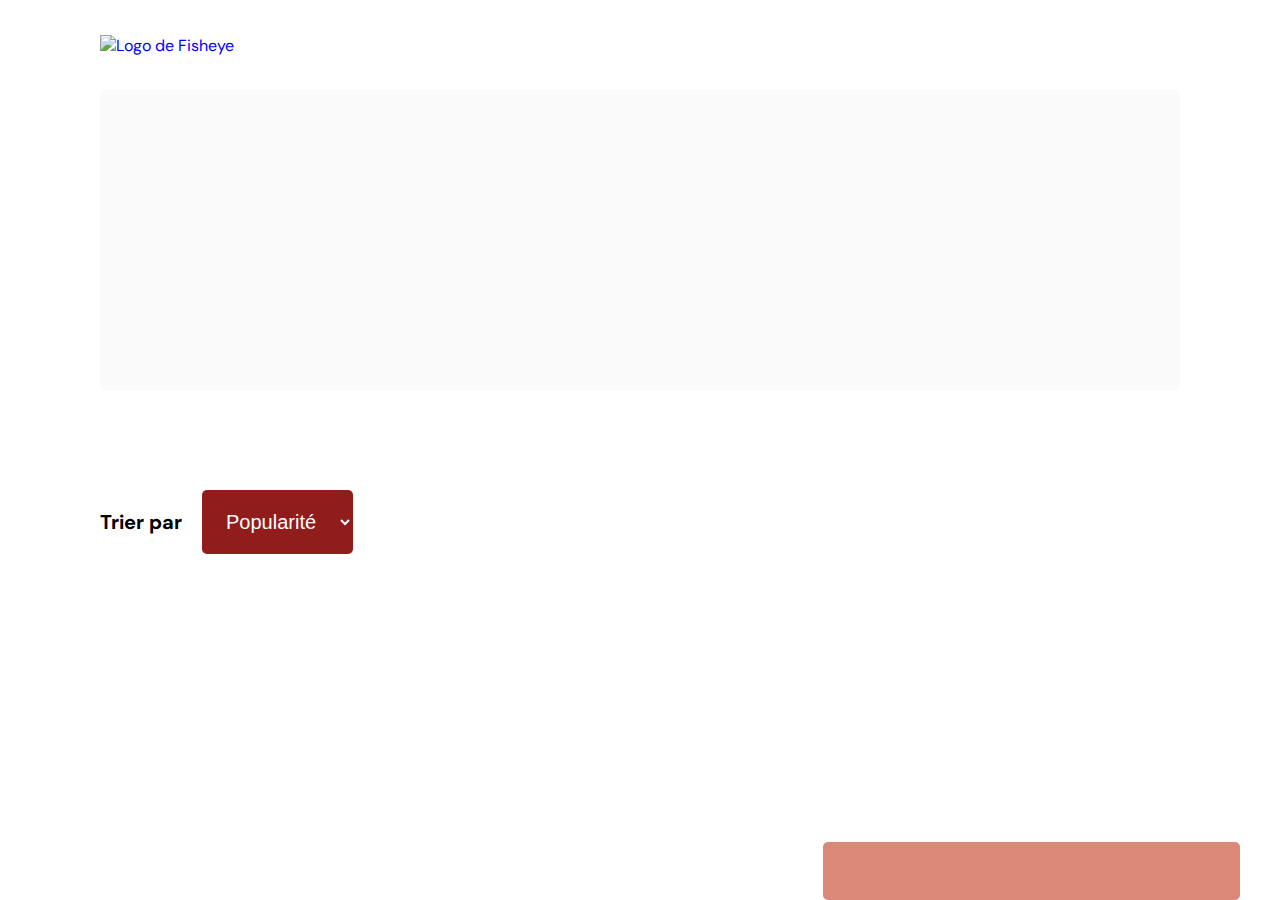
==== commit d01b4507: "add aria-label on lightbox" ====
--- a/photographer.html
+++ b/photographer.html
@@ -5,10 +5,7 @@
 
       <meta charset="utf-8" />
       <link rel="icon" type="image/png" href="assets/favicon.png" />
-      <link
-         href="https://fonts.googleapis.com/css?family=DM+Sans&display=swap"
-         rel="stylesheet"
-      />
+      <link href="https://fonts.googleapis.com/css?family=DM+Sans&display=swap" rel="stylesheet" />
       <link
          rel="stylesheet"
          href="https://cdnjs.cloudflare.com/ajax/libs/font-awesome/6.2.1/css/all.min.css"
@@ -20,64 +17,92 @@
    </head>
    <body>
       <header class="header-body">
-         <a href="/index.html" aria-label="Allez à l'acceuil">
-            <img
-               src="assets/images/logo.png"
-               class="logo"
-               alt="Logo de Fisheye"
-            />
+         <a href="/index.html" aria-label="Allez à l'acceuil" tabindex="0">
+            <img src="assets/images/logo.png" class="logo" alt="Logo de Fisheye" />
          </a>
       </header>
-      <main id="main">
-         <section id="photographHeader" class="photograph-header"></section>
+      <main id="main" aria-hidden="false">
+         <section role="banner" id="photographBanner" class="photograph-banner"></section>
          <section class="photograph-medias">
             <div class="sort-select-container">
-               <label class="sort-select-label" for="sortSelect"
-                  >Trier par</label
-               >
-               <select id="sortSelect" class="sort-select" name="test">
-                  <option value="popularity" class="sort-select-option">
-                     Popularité
-                  </option>
+               <label class="sort-select-label" for="sortSelect">Trier par</label>
+               <select id="sortSelect" class="sort-select">
+                  <option value="popularity" class="sort-select-option">Popularité</option>
                   <option value="date" class="sort-select-option">Date</option>
-                  <option value="title" class="sort-select-option">
-                     Titre
-                  </option>
+                  <option value="title" class="sort-select-option">Titre</option>
                </select>
             </div>
             <div class="media-card-container" id="mediaCardContainer"></div>
          </section>
+         <aside id="totalLikesBox" class="total-likes"></aside>
       </main>
-      <div id="modalDom" class="modal">
+      <div
+         id="modalDom"
+         class="modal"
+         role="dialog"
+         aria-hidden="true"
+         aria-label="Formulaire pour contacter le photographe"
+      >
          <header class="header-form">
-            <h2 id="contactMe">Contactez-moi <br /></h2>
-            <i id="crossModal" class="fa-solid fa-x"></i>
+            <p class="contact-me" tabindex="0" id="contactMe">Contactez-moi <br /></p>
+            <i
+               aria-label="Fermer le formulaire"
+               id="crossModal"
+               class="fa-solid fa-x"
+               tabindex="0"
+            ></i>
          </header>
-         <form>
-            <div>
+         <form method="post">
+            <fieldset>
+               <legend tabindex="0">Vos coordonnées</legend>
                <label for="firstName">Prénom</label>
-               <input id="firstName" type="text" />
+               <input placeholder="David" required id="firstName" type="text" />
                <label for="lastName">Nom</label>
-               <input id="lastName" type="text" />
+               <input placeholder="Dupont" required id="lastName" type="text" />
                <label for="email">Email</label>
-               <input id="email" type="text" />
+               <input placeholder="daviddupont@mail.com" required id="email" type="text" />
+            </fieldset>
+            <fieldset>
+               <legend tabindex="0">Votre demande</legend>
                <label for="message">Votre message</label>
-               <input id="message" type="text" />
-            </div>
-            <button id="sendButton" class="send-form">Envoyer</button>
+               <textarea
+                  placeholder="Je souhaite vous contactez afin d'obtenir vos services le 17 janvier pour des photos de mariages"
+                  required
+                  id="message"
+                  type="text"
+                  rows="4"
+                  cols="5"
+               ></textarea>
+            </fieldset>
+
+            <button type="submit" id="sendButton" class="send-form">Envoyer</button>
          </form>
       </div>
-      <div id="lightboxDom" class="lightbox">
+      <article id="lightboxDom" class="lightbox">
          <div class="lightbox--left">
-            <i id="arrowLeftLightbox" class="fa-solid fa-chevron-left"></i>
+            <i
+               tabindex="0"
+               id="arrowLeftLightbox"
+               class="fa-solid fa-chevron-left"
+               aria-label="Passer au média précédent"
+            ></i>
          </div>
          <div id="lightboxData" class="lightbox--middle"></div>
          <div class="lightbox--right">
-            <i id="crossLightbox" class="fa-solid fa-x"></i>
-            <i id="arrowRightLightbox" class="fa-solid fa-chevron-right"></i>
+            <i
+               tabindex="0"
+               id="crossLightbox"
+               class="fa-solid fa-x"
+               aria-label="Fermer le mode diaporama"
+            ></i>
+            <i
+               tabindex="0"
+               id="arrowRightLightbox"
+               class="fa-solid fa-chevron-right"
+               aria-label="Passer au media suivant"
+            ></i>
          </div>
-      </div>
-      <div id="totalLikesBox" class="total-likes"></div>
+      </article>
       <script src="/scripts/pages/photographer/index.js" type="module"></script>
    </body>
 </html>
--- a/css/style.min.css
+++ b/css/style.min.css
@@ -1 +1 @@
-.our-photograph{color:#901c1c;margin-right:100px}.photographer_section{display:grid;grid-template-columns:1fr 1fr 1fr;gap:70px;margin-top:100px;margin-bottom:4rem}.photographer_section .photographers-card{justify-self:center;display:flex;align-items:center;flex-direction:column}.photographer_section .link{text-decoration:none;display:flex;justify-content:center;align-items:center;flex-direction:column}.photographer_section .portrait{border-radius:50%;-o-object-fit:cover;object-fit:cover;width:200px;height:200px}.photographer_section .name{color:#d3573c;font-size:36px;margin:20px 0 5px 0;font-weight:100;text-align:center}.photographer_section .location{color:#d3573c;margin:0 0 5px 0;text-align:center}.photographer_section .quote{margin:0 0 5px 0;font-size:.9rem;text-align:center}.photographer_section .day-price{margin:0;color:#8a8a8a}.photograph-header{background-color:#fafafa;height:300px;margin:0 100px;display:grid;grid-template-columns:1fr 1fr 1fr;border-radius:5px}.photograph-header__left{display:flex;justify-content:center;align-items:center;flex-direction:column}.photograph-header__left .photographer-header-content__left{display:flex;justify-content:center;align-items:flex-start;flex-direction:column;max-width:80%}.photograph-header__left .photographer-header-content__left .name{font-size:4rem;color:#d3573c;font-weight:400;text-align:left;padding-left:.25rem;margin-bottom:1rem}.photograph-header__left .photographer-header-content__left .location{font-size:1.5rem;color:#901c1c;text-align:left;margin-bottom:1.25rem}.photograph-header__left .photographer-header-content__left .quote{font-size:1.25rem;color:#8a8a8a}.photograph-header__middle{display:flex;justify-content:center;align-items:center}.photograph-header__middle .contact_button{font-size:20px;font-weight:bold;color:#fff;padding:11px;width:170px;height:70px;border:none;background-color:#901c1c;border-radius:5px;cursor:pointer;transition:.5s}.photograph-header__middle .contact_button:hover,.photograph-header__middle .contact_button:focus{background-color:#db8876;color:#000}.photograph-header__right{display:flex;justify-content:center;align-items:center}.photograph-header__right img{width:200px;height:200px;border-radius:50%;-o-object-fit:cover;object-fit:cover}#contact_modal{display:none}.photograph-medias{margin:100px 100px 0 100px}.photograph-medias .sort-select-container .sort-select-label{font-size:1.25rem;font-weight:700;margin-right:1rem}.photograph-medias .sort-select-container .sort-select{padding:1.25rem;background-color:#901c1c;color:#fff;border-radius:5px;font-size:1.25rem}.photograph-medias .sort-select-container .sort-select:after{background-color:#901c1c}.photograph-medias .sort-select-container .sort-select .sort-select-option{font-size:1.25rem}.photograph-medias .media-card-container{display:grid;grid-template-columns:1fr 1fr 1fr;margin-top:4rem}.photograph-medias .media-card-container .media-card{display:flex;align-items:center;margin-bottom:2rem;flex-direction:column}.photograph-medias .media-card-container .media-card .media-card-top{width:350px;height:300px}.photograph-medias .media-card-container .media-card .media-card-top img,.photograph-medias .media-card-container .media-card .media-card-top video{width:100%;height:100%;-o-object-fit:cover;object-fit:cover;border-radius:5px;cursor:pointer}.photograph-medias .media-card-container .media-card .media-card-bottom{display:flex;justify-content:space-between;align-items:center;width:350px;margin-top:10px}.photograph-medias .media-card-container .media-card .media-card-bottom .media-card-title{font-size:1.5rem;color:#901c1c;margin-top:4px}.photograph-medias .media-card-container .media-card .media-card-bottom-right{display:flex;align-items:center}.photograph-medias .media-card-container .media-card .media-card-bottom-right .media-card-likes{margin-top:4px;min-height:100%;min-width:100px;text-align:right;color:#901c1c;font-size:1.5rem}.photograph-medias .media-card-container .media-card .media-card-bottom-right .fa-heart{width:20px;height:20px;margin-left:.5rem;cursor:pointer;color:#901c1c;font-size:1.5rem}.photograph-medias .media-card-container .media-card .media-card-bottom-right .fa-heart:hover{-webkit-animation:animHeart 1s infinite;animation:animHeart 1s infinite}.photograph-medias .media-card-container .media-card .media-card-bottom-right .black{color:#000}@-webkit-keyframes animHeart{0%{transform:scale(1)}50%{transform:scale(1.15)}100%{transform:scale(1)}}@keyframes animHeart{0%{transform:scale(1)}50%{transform:scale(1.15)}100%{transform:scale(1)}}.total-likes{position:fixed;bottom:0;right:40px;background-color:#db8876;display:flex;flex-direction:row;justify-content:space-between;color:#000;width:377px;padding:29px 20px;font-weight:500;font-size:24px;border-radius:5px}.total-likes-right{display:flex;align-items:center}.total-likes-right .sum-of-likes{margin-right:.5rem}.lightbox{display:flex;justify-content:center;align-items:center;flex-direction:row;height:100vh;width:100vw;position:fixed;top:0;left:0;z-index:1;background-color:#fff;display:none;flex-direction:row;justify-content:center;align-items:center;color:#901c1c}.lightbox--left{width:5%;height:90%;position:relative}.lightbox--left .fa-chevron-left{font-size:2rem;cursor:pointer;position:absolute;top:calc(50% - 1rem);right:25px}.lightbox--middle{display:flex;justify-content:center;align-items:center;flex-direction:column;height:90%}.lightbox--middle img,.lightbox--middle video{max-width:100%;max-height:100%;-o-object-fit:cover;object-fit:cover}.lightbox--middle p{padding-top:1rem;width:100%}.lightbox--right{width:5%;height:90%;position:relative}.lightbox--right .fa-x{font-size:2rem;cursor:pointer;position:absolute;left:25px}.lightbox--right .fa-chevron-right{font-size:2rem;cursor:pointer;position:absolute;top:calc(50% - 1rem);left:25px}.modal{border-radius:5px;background-color:#db8876;width:670px;padding:35px;margin:auto;display:none;position:fixed;top:calc(50% - 473px);left:calc(50% - 370px)}.modal .header-form{width:100%;margin-bottom:2rem;margin-top:1rem;display:flex;justify-content:space-between}.modal .header-form h2{font-size:4rem;font-weight:normal;margin-bottom:2rem}.modal .header-form .fa-x{font-size:2.75rem;color:#fff;cursor:pointer}.modal form label{color:#312e2e;font-size:36px}.modal form div{display:flex;flex-direction:column;width:100%;margin-bottom:26px}.modal form input{width:100%;height:68px;border:none;border-radius:5px;font-size:2rem;padding-left:1rem}.modal form button{background-color:#901c1c;color:#fff;padding:23px 50px;border-radius:5px;cursor:pointer}*{margin:0;padding:0;text-decoration:none;border:none}body{font-family:"DM Sans",sans-serif;margin:0}.header-body{display:flex;flex-direction:row;justify-content:space-between;align-items:center;height:90px}.logo{height:50px;margin-left:100px}+.our-photograph{color:#901c1c;margin-right:100px}.photographer_section{display:grid;grid-template-columns:1fr 1fr 1fr;gap:70px;margin-top:100px;margin-bottom:4rem}.photographer_section .photographers-card{justify-self:center;display:flex;align-items:center;flex-direction:column}.photographer_section .link{text-decoration:none;display:flex;justify-content:center;align-items:center;flex-direction:column}.photographer_section .portrait{border-radius:50%;-o-object-fit:cover;object-fit:cover;width:200px;height:200px}.photographer_section .name{color:#aa3f27;font-size:36px;margin:20px 0 5px 0;font-weight:100;text-align:center}.photographer_section .location{color:#aa3f27;margin:0 0 5px 0;text-align:center}.photographer_section .quote{margin:0 0 5px 0;font-size:.9rem;text-align:center}.photographer_section .day-price{margin:0;color:#616161}.photograph-banner{background-color:#fafafa;height:300px;margin:0 100px;display:grid;grid-template-columns:1fr 1fr 1fr;border-radius:5px}.photograph-banner__left{display:flex;justify-content:center;align-items:center;flex-direction:column}.photograph-banner__left .photographer-banner-content__left{display:flex;justify-content:center;align-items:flex-start;flex-direction:column;max-width:80%}.photograph-banner__left .photographer-banner-content__left .name{font-size:4rem;color:#aa3f27;font-weight:400;text-align:left;padding-left:.25rem;margin-bottom:1rem}.photograph-banner__left .photographer-banner-content__left .location{font-size:1.5rem;color:#901c1c;text-align:left;margin-bottom:1.25rem}.photograph-banner__left .photographer-banner-content__left .quote{font-size:1.25rem;color:#000}.photograph-banner__middle{display:flex;justify-content:center;align-items:center}.photograph-banner__middle .contact_button{font-size:20px;font-weight:bold;color:#fff;padding:11px;width:170px;height:70px;border:none;background-color:#901c1c;border-radius:5px;cursor:pointer;transition:.5s}.photograph-banner__middle .contact_button:hover,.photograph-banner__middle .contact_button:focus{background-color:#db8876;color:#000}.photograph-banner__right{display:flex;justify-content:center;align-items:center}.photograph-banner__right img{width:200px;height:200px;border-radius:50%;-o-object-fit:cover;object-fit:cover}#contact_modal{display:none}.photograph-medias{margin:100px 100px 0 100px}.photograph-medias .sort-select-container .sort-select-label{font-size:1.25rem;font-weight:700;margin-right:1rem}.photograph-medias .sort-select-container .sort-select{padding:1.25rem;background-color:#901c1c;color:#fff;border-radius:5px;font-size:1.25rem}.photograph-medias .sort-select-container .sort-select:after{background-color:#901c1c}.photograph-medias .sort-select-container .sort-select .sort-select-option{font-size:1.25rem}.photograph-medias .media-card-container{display:grid;grid-template-columns:1fr 1fr 1fr;margin-top:4rem}.photograph-medias .media-card-container .media-card{display:flex;align-items:center;margin-bottom:2rem;flex-direction:column}.photograph-medias .media-card-container .media-card .media-card-top{width:350px;height:300px}.photograph-medias .media-card-container .media-card .media-card-top img,.photograph-medias .media-card-container .media-card .media-card-top video{width:100%;height:100%;-o-object-fit:cover;object-fit:cover;border-radius:5px;cursor:pointer}.photograph-medias .media-card-container .media-card .media-card-bottom{display:flex;justify-content:space-between;width:350px;margin-top:10px}.photograph-medias .media-card-container .media-card .media-card-bottom .media-card-title{font-size:1.5rem;color:#901c1c}.photograph-medias .media-card-container .media-card .media-card-bottom-right{display:flex}.photograph-medias .media-card-container .media-card .media-card-bottom-right .media-card-likes{min-height:100%;min-width:100px;text-align:right;color:#901c1c;font-size:1.5rem}.photograph-medias .media-card-container .media-card .media-card-bottom-right .fa-heart{width:20px;height:20px;margin-left:.5rem;cursor:pointer;color:#901c1c;font-size:1.5rem;padding:5px;display:flex;justify-content:center;align-items:center}.photograph-medias .media-card-container .media-card .media-card-bottom-right .fa-heart:hover{-webkit-animation:animHeart 1s infinite;animation:animHeart 1s infinite}.photograph-medias .media-card-container .media-card .media-card-bottom-right .black{color:#000}@-webkit-keyframes animHeart{0%{transform:scale(1)}50%{transform:scale(1.15)}100%{transform:scale(1)}}@keyframes animHeart{0%{transform:scale(1)}50%{transform:scale(1.15)}100%{transform:scale(1)}}.total-likes{position:fixed;bottom:0;right:40px;background-color:#db8876;display:flex;flex-direction:row;justify-content:space-between;color:#000;width:377px;padding:29px 20px;font-weight:500;font-size:24px;border-radius:5px}.total-likes-right{display:flex;align-items:center}.total-likes-right .sum-of-likes{margin-right:.5rem}.lightbox{display:flex;justify-content:center;align-items:center;flex-direction:row;height:100vh;width:100vw;position:fixed;top:0;left:0;z-index:1;background-color:#fff;display:none;flex-direction:row;justify-content:center;align-items:center;color:#901c1c}.lightbox--left{width:5%;height:90%;position:relative}.lightbox--left .fa-chevron-left{font-size:2rem;cursor:pointer;position:absolute;top:calc(50% - 1rem);right:25px}.lightbox--middle{display:flex;justify-content:center;align-items:center;flex-direction:column;height:90%}.lightbox--middle img,.lightbox--middle video{max-width:100%;max-height:100%;-o-object-fit:cover;object-fit:cover}.lightbox--middle p{padding-top:1rem;width:100%}.lightbox--right{width:5%;height:90%;position:relative}.lightbox--right .fa-x{font-size:2rem;cursor:pointer;position:absolute;left:25px}.lightbox--right .fa-chevron-right{font-size:2rem;cursor:pointer;position:absolute;top:calc(50% - 1rem);left:25px}.modal{border-radius:5px;background-color:#db8876;width:670px;padding:30px;margin:auto;display:block;position:fixed;top:-850px;left:calc(50% - 370px);transition:1s;opacity:0}.modal .header-form{width:100%;margin-bottom:2rem;margin-top:1rem;display:flex;justify-content:space-between}.modal .header-form .contact-me{font-size:3rem;font-weight:normal}.modal .header-form .fa-x{font-size:2rem;color:#fff;cursor:pointer;height:-webkit-fit-content;height:-moz-fit-content;height:fit-content}.modal legend{font-size:2rem;align-self:center;border-bottom:1px solid #000;margin-bottom:.5rem}.modal form label{color:#312e2e;font-size:1.5rem;padding:1rem 0}.modal form div{display:flex;flex-direction:column;width:100%;margin-bottom:26px}.modal form input{width:100%;height:68px;border:none;border-radius:5px;font-size:1.5rem;padding-left:1rem;margin:.5rem 0}.modal form textarea{width:100%;height:60px;border:none;border-radius:5px;font-size:1.5rem;padding-left:1rem;margin-top:1rem;resize:none}.modal form button{background-color:#901c1c;color:#fff;padding:23px 50px;border-radius:5px;cursor:pointer;margin-top:1rem}*{margin:0;padding:0;text-decoration:none;border:none}* :focus{outline:auto}body{font-family:"DM Sans",sans-serif;margin:0}.header-body{display:flex;flex-direction:row;justify-content:space-between;align-items:center;height:90px}.logo{height:50px;margin-left:100px}